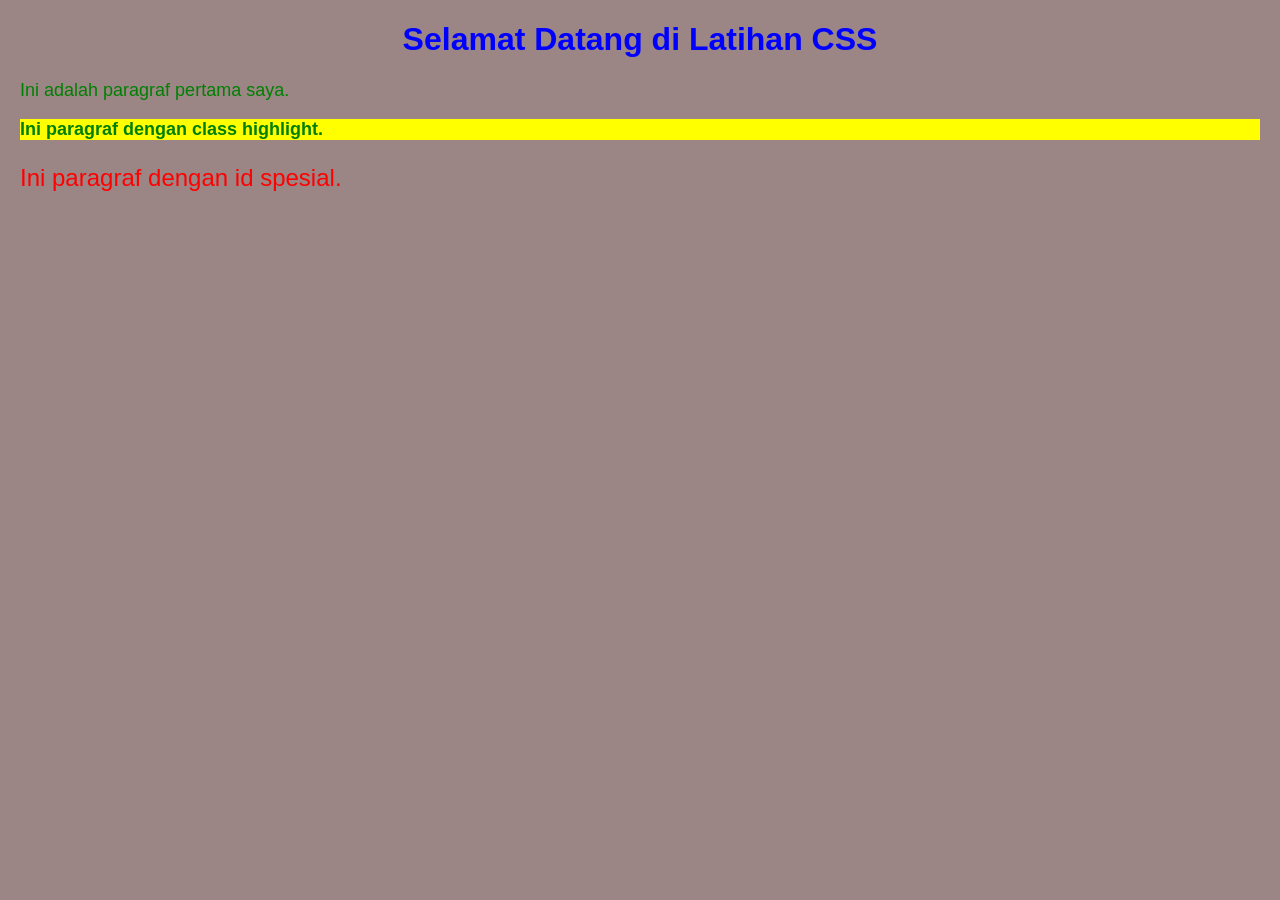
==== index.html @ 5609d483 "Proyek awal latihan CSS" ====
<!DOCTYPE html>
<html lang="id">
<head>
    <meta charset="UTF-8">
    <meta name="viewport" content="width=device-width, initial-scale=1.0">
    <title>Latihan CSS</title>
</head>
    <meta charset="UTF-8">
    <title>Latihan CSS</title>
    <style>
        p {
            color: green;
            font-size: 18px;
        }
    </style>
</head>
<link rel="stylesheet" href="style.css">
<body>
    <h1 style="color: blue; text-align: center;">Selamat Datang di Latihan CSS</h1>
    <p>Ini adalah paragraf pertama saya.</p>
    <p class="highlight">Ini paragraf dengan class highlight.</p>
    <p id="spesial">Ini paragraf dengan id spesial.</p>
</body>
</html>
---- style.css ----
body {
    font-family: Arial, sans-serif;
    background-color: #9b8585;
    margin: 20px;
    <div>
    <p>Ini paragraf di dalam div, warnanya ungu.</p>
</div>
}
/* 1. Selector tag: semua elemen <h1> */
h1 {
    color: navy;
    text-align: center;
}

/* 2. Selector class: elemen dengan class="highlight" */
.highlight {
    background-color: yellow;
    font-weight: bold;
}

/* 3. Selector id: elemen dengan id="spesial" */
#spesial {
    color: red;
    font-size: 24px;
}

/* 4. Selector descendant: <p> di dalam <div> */
div p {
    color: purple;
}
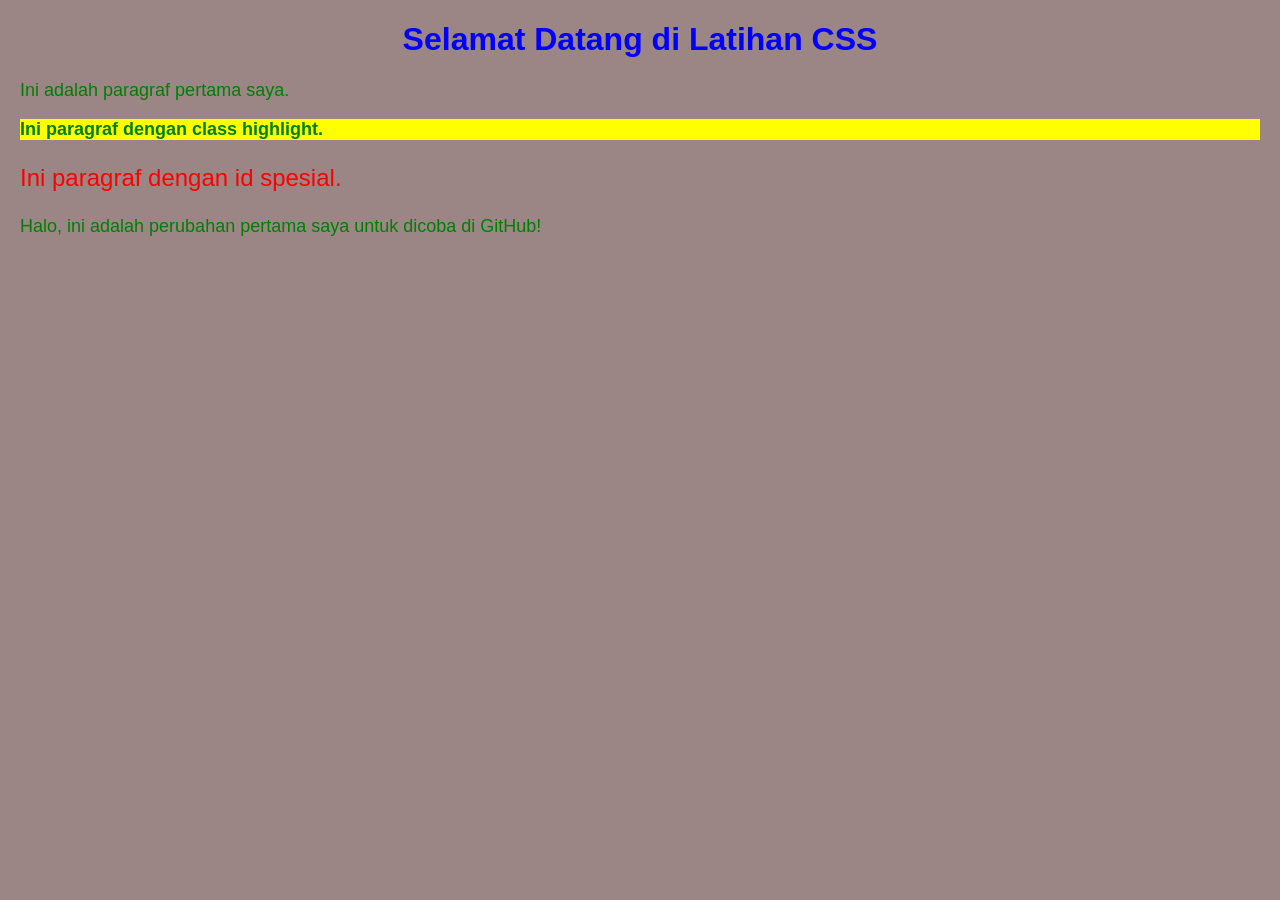
==== commit ff8cd78e: "Menambahkan paragraf baru di index" ====
--- a/index.html
+++ b/index.html
@@ -20,5 +20,6 @@
     <p>Ini adalah paragraf pertama saya.</p>
     <p class="highlight">Ini paragraf dengan class highlight.</p>
     <p id="spesial">Ini paragraf dengan id spesial.</p>
+    <p>Halo, ini adalah perubahan pertama saya untuk dicoba di GitHub!</p>
 </body>
 </html>
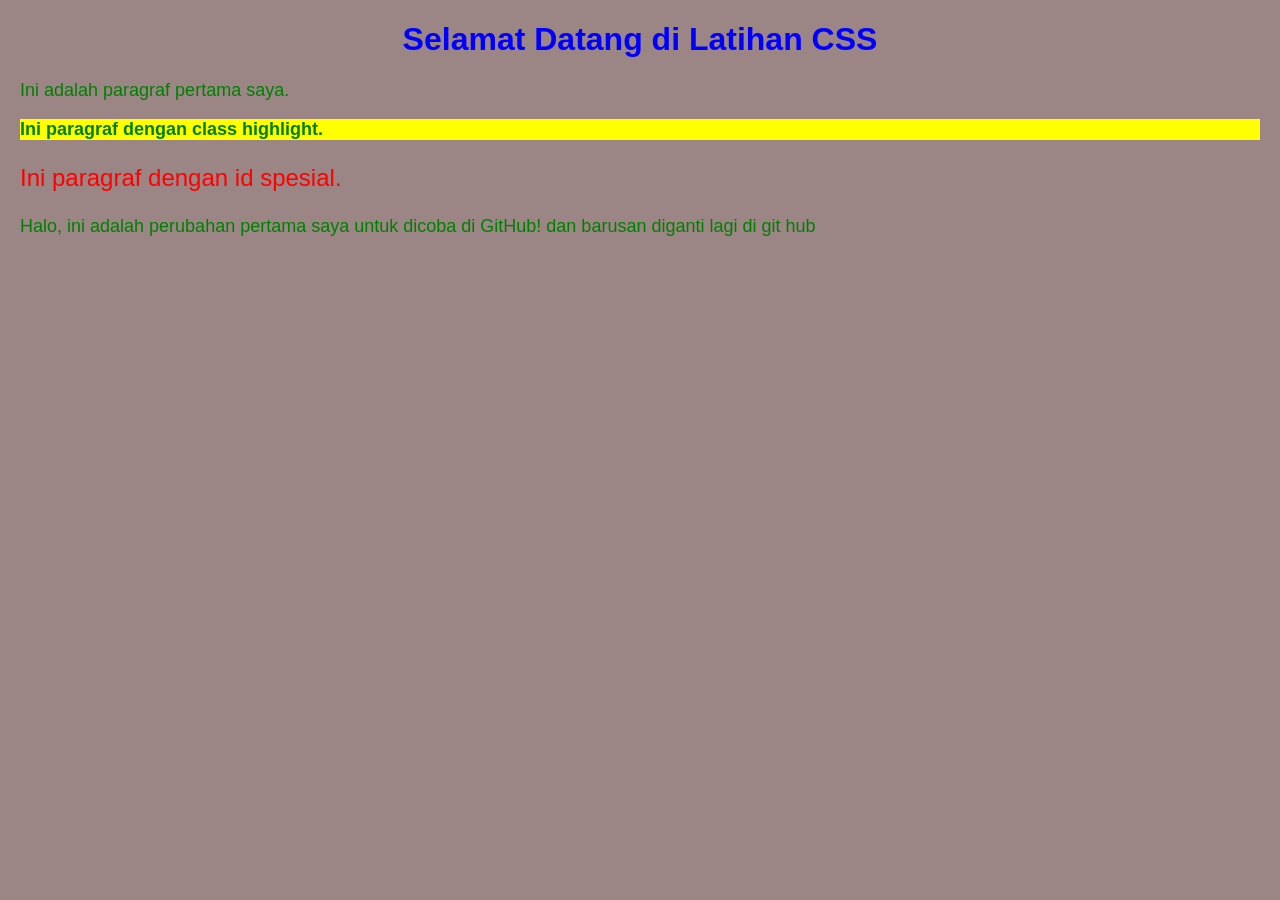
==== commit adc1c3dd: "Update paragraph text in index.html" ====
--- a/index.html
+++ b/index.html
@@ -20,6 +20,6 @@
     <p>Ini adalah paragraf pertama saya.</p>
     <p class="highlight">Ini paragraf dengan class highlight.</p>
     <p id="spesial">Ini paragraf dengan id spesial.</p>
-    <p>Halo, ini adalah perubahan pertama saya untuk dicoba di GitHub!</p>
+    <p>Halo, ini adalah perubahan pertama saya untuk dicoba di GitHub! dan barusan diganti lagi di git hub</p>
 </body>
-</html>+</html>
